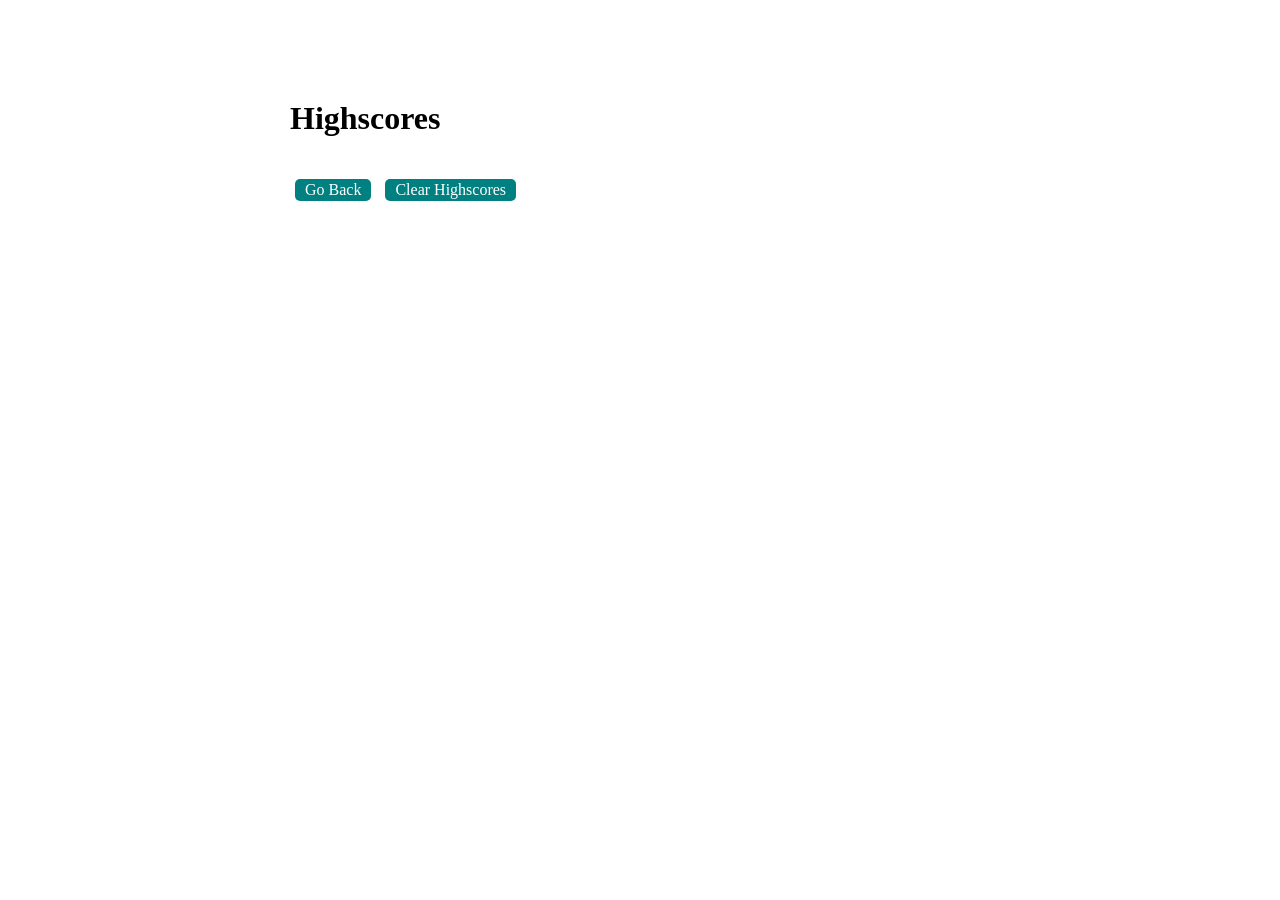
==== score.html @ 9865f6bf "bug" ====
<!DOCTYPE html>
<html lang="en">
  <head>
    <meta charset="UTF-8" />
    <meta name="viewport" content="width=device-width, initial-scale=1.0" />
    <meta http-equiv="X-UA-Compatible" content="ie=edge" />
    <title>Highscores</title>

    <link rel="stylesheet" href="assets/style.css" />
    
  </head>

  <body>
    <div class="wrapper">
      <h1>Highscores</h1>
      <ol id="highscores"></ol>

      <a href="index.html"><button>Go Back</button></a>
      <button id="clear">Clear Highscores</button>
    </div>

    <script src="assets/score.js"></script>
  </body>
</html>
---- assets/style.css ----
body {
    font-family:"Georgia", serif;
  }
  .wrapper {
    margin: 100px auto 0 auto;
    max-width: 700px;
  }
  
  .hide {
    display: none;
  }
  
  .start {
    text-align: center;
  }
  
  .scores {
    position: absolute;
    top: 15px;
    left: 15px;
  }
  
  .feedback {
    font-style: italic;
    font-size: 120%;
    margin-top: 20px;
    padding-top: 10px;
    color: rgb(126, 95, 95);
    border-top: 2px solid rgb(201, 193, 193);
  }
  
  .timer {
    position: absolute;
    top: 15px;
    right: 15px;
  }
  
  a {
    color: black;
    text-decoration: none;
    transition: color 0.1s;
  }
  
  a:hover {
    color: #70707a;
  }
  
  button {
    display: inline-block;
    margin: 5px;
    cursor: pointer;
    font-family: "Architects Daughter", cursive;
    font-size: 100%;
    background-color: teal;
    border-radius: 5px;
    padding: 2px 10px;
    color: white;
    border: 0;
    transition: background-color 0.1s;
  }
  
  button:hover {
    background-color: silver;
  }
  
  .choices button {
    display: block;
  }
  
  input[type="text"] {
    font-size: 100%;
  }
  
  ol {
    padding-left: 0px;
    max-height: 400px;
    overflow: auto;
  }
  
  li {
    padding: 5px;
    list-style: decimal inside none;
  }
  
  li:nth-child(odd) {
    background-color: #dfdae7;
  }
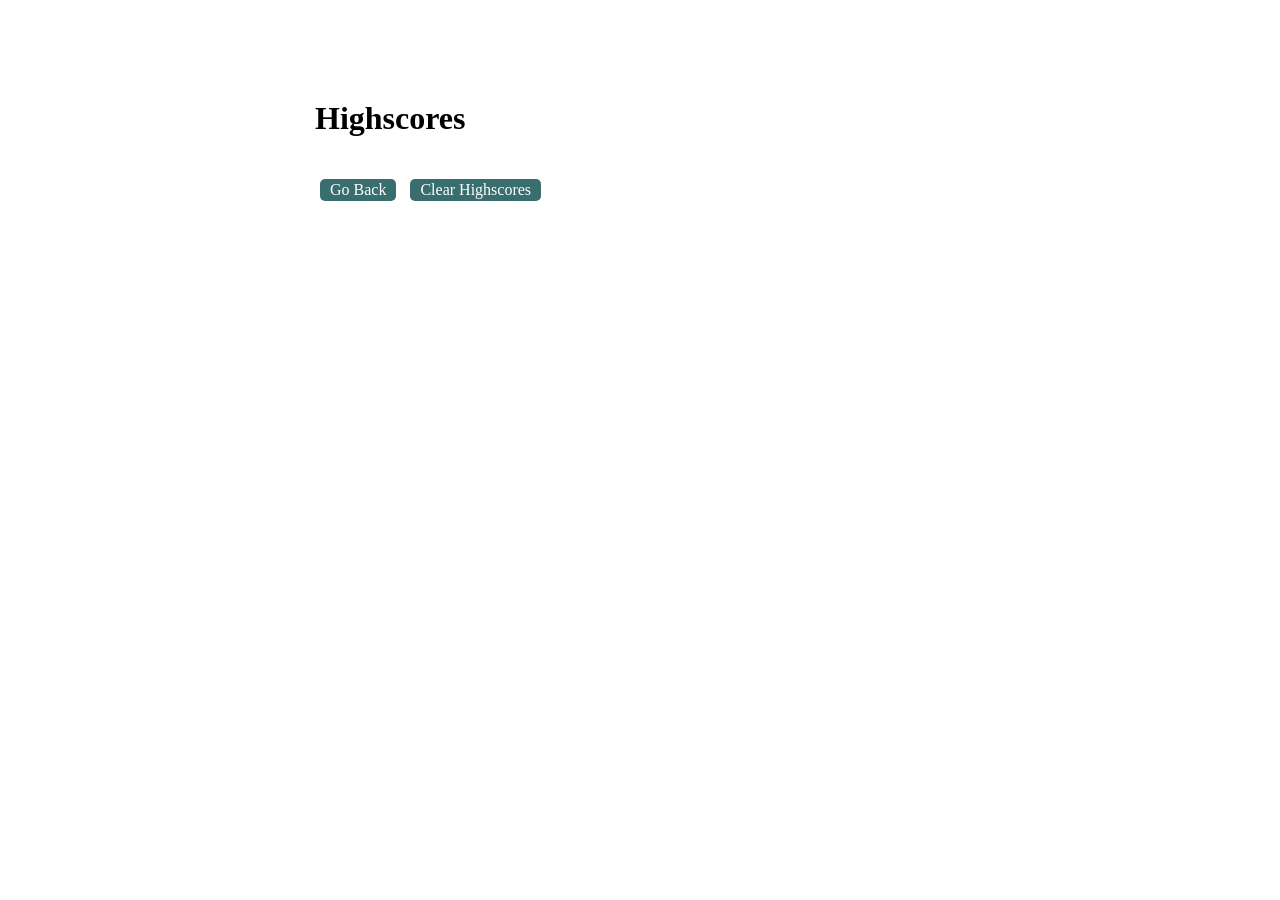
==== commit 142b2dff: "CSS" ====
--- a/score.html
+++ b/score.html
@@ -4,7 +4,7 @@
     <meta charset="UTF-8" />
     <meta name="viewport" content="width=device-width, initial-scale=1.0" />
     <meta http-equiv="X-UA-Compatible" content="ie=edge" />
-    <title>Highscores</title>
+    <title>Highscores!</title>
 
     <link rel="stylesheet" href="assets/style.css" />
     
--- a/assets/style.css
+++ b/assets/style.css
@@ -3,7 +3,7 @@
   }
   .wrapper {
     margin: 100px auto 0 auto;
-    max-width: 700px;
+    max-width: 650px;
   }
   
   .hide {
@@ -21,8 +21,8 @@
   }
   
   .feedback {
-    font-style: italic;
-    font-size: 120%;
+    
+    font-size: 100%;
     margin-top: 20px;
     padding-top: 10px;
     color: rgb(126, 95, 95);
@@ -31,8 +31,8 @@
   
   .timer {
     position: absolute;
-    top: 15px;
-    right: 15px;
+    top: 20px;
+    right: 20px;
   }
   
   a {
@@ -42,7 +42,7 @@
   }
   
   a:hover {
-    color: #70707a;
+    color: #5a5a6e;
   }
   
   button {
@@ -51,7 +51,7 @@
     cursor: pointer;
     font-family: "Architects Daughter", cursive;
     font-size: 100%;
-    background-color: teal;
+    background-color: rgb(56, 110, 110);
     border-radius: 5px;
     padding: 2px 10px;
     color: white;
@@ -73,7 +73,7 @@
   
   ol {
     padding-left: 0px;
-    max-height: 400px;
+    max-height: 350px;
     overflow: auto;
   }
   
@@ -82,6 +82,4 @@
     list-style: decimal inside none;
   }
   
-  li:nth-child(odd) {
-    background-color: #dfdae7;
-  }+  
